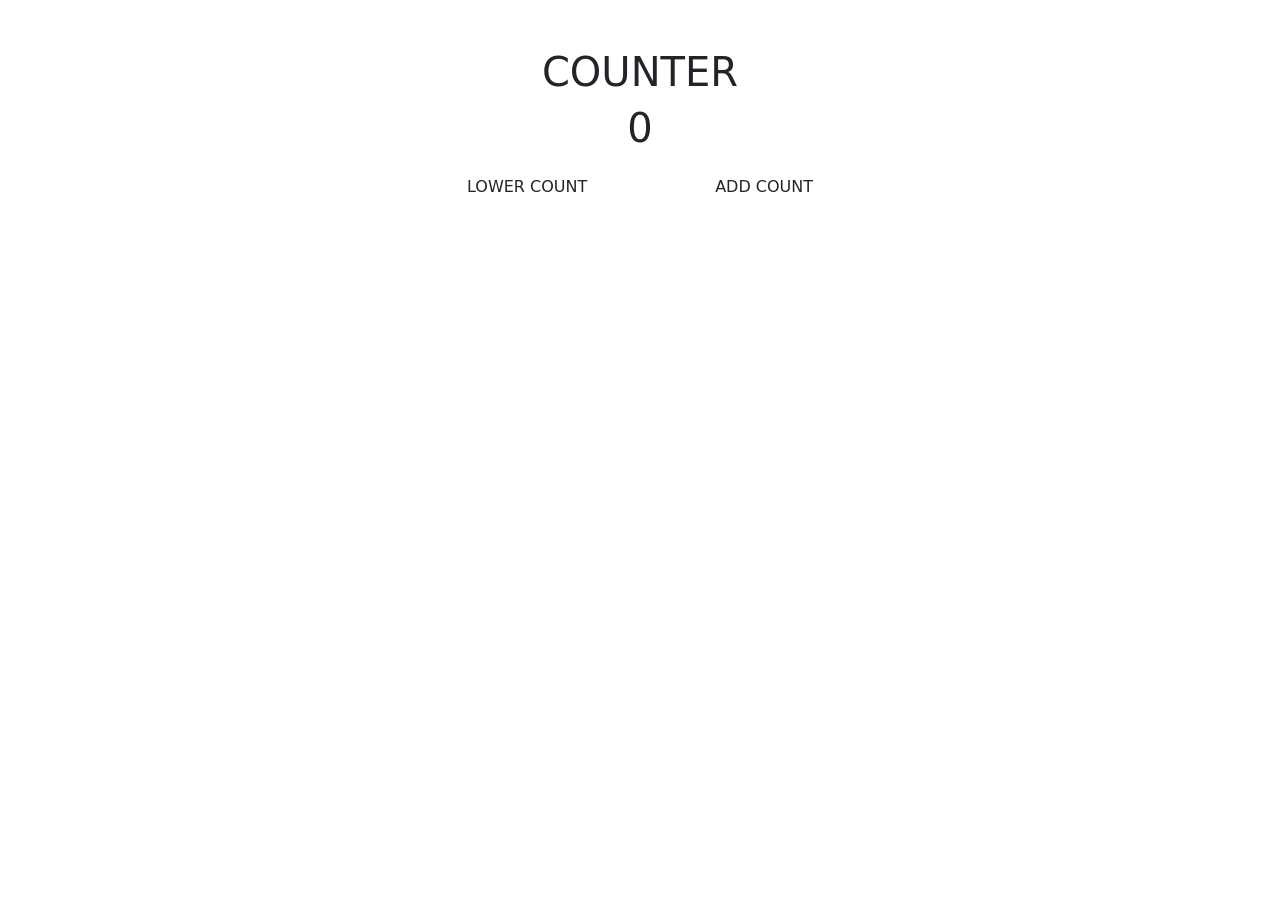
==== index.html @ 5c98268c "Counter title" ====
<!DOCTYPE html>
<html lang="en">
  <head>
    <title>Counter</title>
    <link rel="stylesheet" href="libraries/css/bootstrap/bootstrap.css" />
    <link rel="stylesheet" href="css/style.css" />
    <link
      rel="stylesheet"
      href="https://fonts.googleapis.com/css?family=Courgette"
    />
    <link
      rel="stylesheet"
      href="https://cdnjs.cloudflare.com/ajax/libs/font-awesome/5.15.3/css/all.min.css"
    />
  </head>
  <body>
    <div class="container">
      <div class="row max-height align-items-center">
        <div class="col-10 mx-auto col-md-6 text-center main-container p-5">
          <h1 class="text-uppercase">counter</h1>
          <h1 id="counter">0</h1>
          <div class="btn-container d-flex justify-content-around flex-wrap">
            <button class="btn counterBtn prevBtn text-uppercase m-2">
              lower count
            </button>
            <button class="btn counterBtn nextBtn text-uppercase m-2">
              add count
            </button>
          </div>
        </div>
      </div>
    </div>
    <!--#region javascript-->
    <script src="libraries/js/jquery.js"></script>
    <script src="libraries/js/bootstrap/bootstrap.bundle.min.js"></script>
    <script src="js/script.js"></script>
    <!--#endregion-->
  </body>
</html>
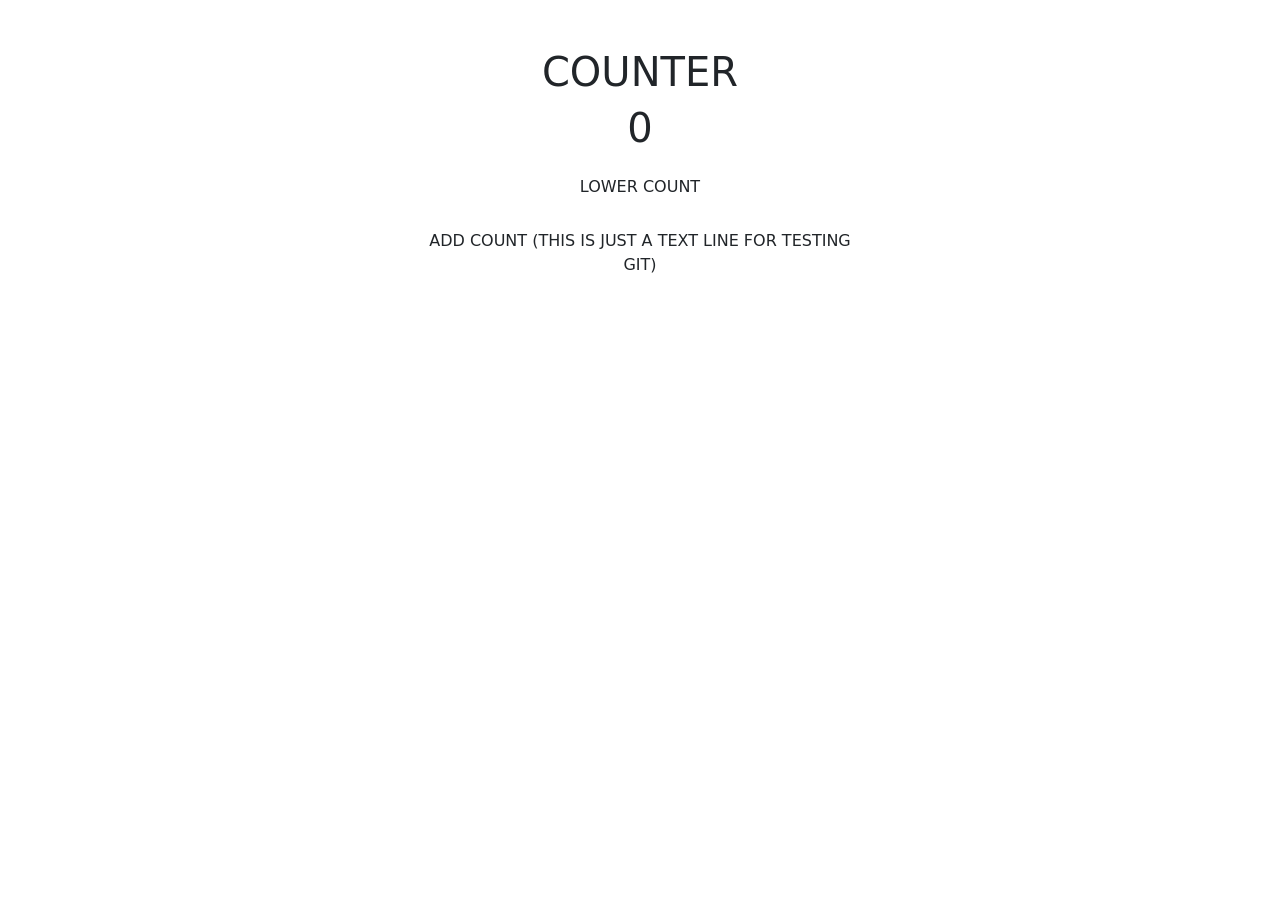
==== commit ac98c5aa: "Update index.html Just added some text" ====
--- a/index.html
+++ b/index.html
@@ -1,7 +1,7 @@
 <!DOCTYPE html>
 <html lang="en">
   <head>
-    <title>Counter</title>
+    <title>Counter!!!</title>
     <link rel="stylesheet" href="libraries/css/bootstrap/bootstrap.css" />
     <link rel="stylesheet" href="css/style.css" />
     <link
@@ -24,7 +24,7 @@
               lower count
             </button>
             <button class="btn counterBtn nextBtn text-uppercase m-2">
-              add count
+              add count (this is just a text line for testing GIT)
             </button>
           </div>
         </div>
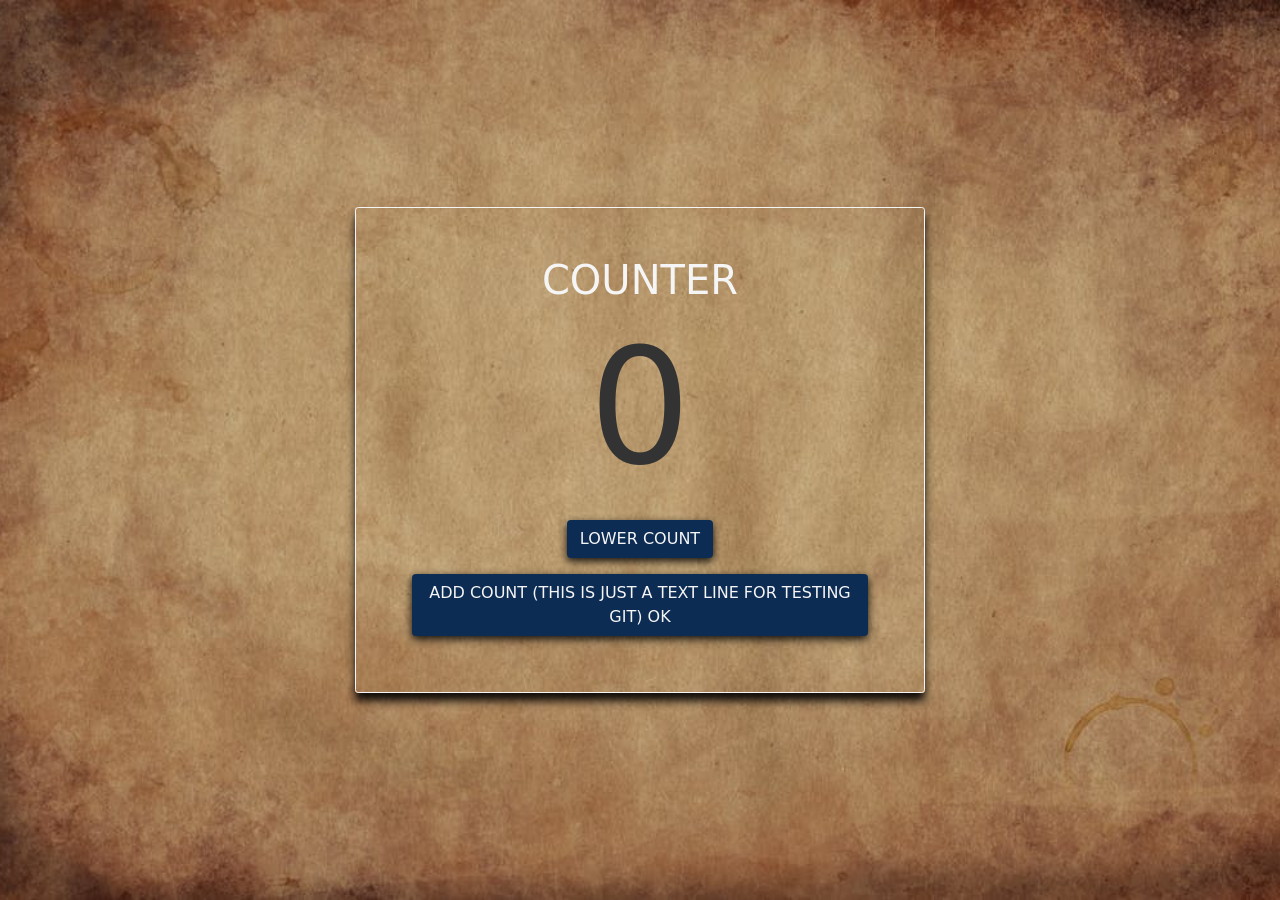
==== commit df7d87c4: "Minor changes!" ====
--- a/index.html
+++ b/index.html
@@ -24,7 +24,7 @@
               lower count
             </button>
             <button class="btn counterBtn nextBtn text-uppercase m-2">
-              add count (this is just a text line for testing GIT)
+              add count (this is just a text line for testing GIT) OK
             </button>
           </div>
         </div>
--- a/css/style.css
+++ b/css/style.css
@@ -0,0 +1,36 @@
+:root {
+  --mainWhite: #f5f5f5;
+  --mainGreen: #7fb800;
+  --mainBlue: #0d2c54;
+  --lightBlue: #00a6ef;
+  --mainBlack: #333333;
+}
+.max-height {
+  min-height: 100vh;
+}
+body {
+  background: url("../img/mainBcg.jpeg") center/cover fixed no-repeat;
+  color: var(--mainWhite);
+}
+.main-container {
+  border: 0.1rem solid var(--mainWhite);
+  box-shadow: 0 0.5rem 0.5rem rgba(0, 0, 0, 0.9);
+  border-radius: 0.2rem;
+}
+#counter {
+  color: var(--mainGreen);
+  font-size: 10rem;
+  color: var(--mainBlack);
+}
+.prevBtn,
+.nextBtn {
+  box-shadow: 0 0.2rem 0.5rem rgba(0, 0, 0, 0.9);
+  background: var(--mainBlue);
+  color: var(--mainWhite);
+}
+.prevBtn:hover {
+  background: var(--lightBlue);
+}
+.nextBtn:hover {
+  background: var(--lightBlue);
+}
